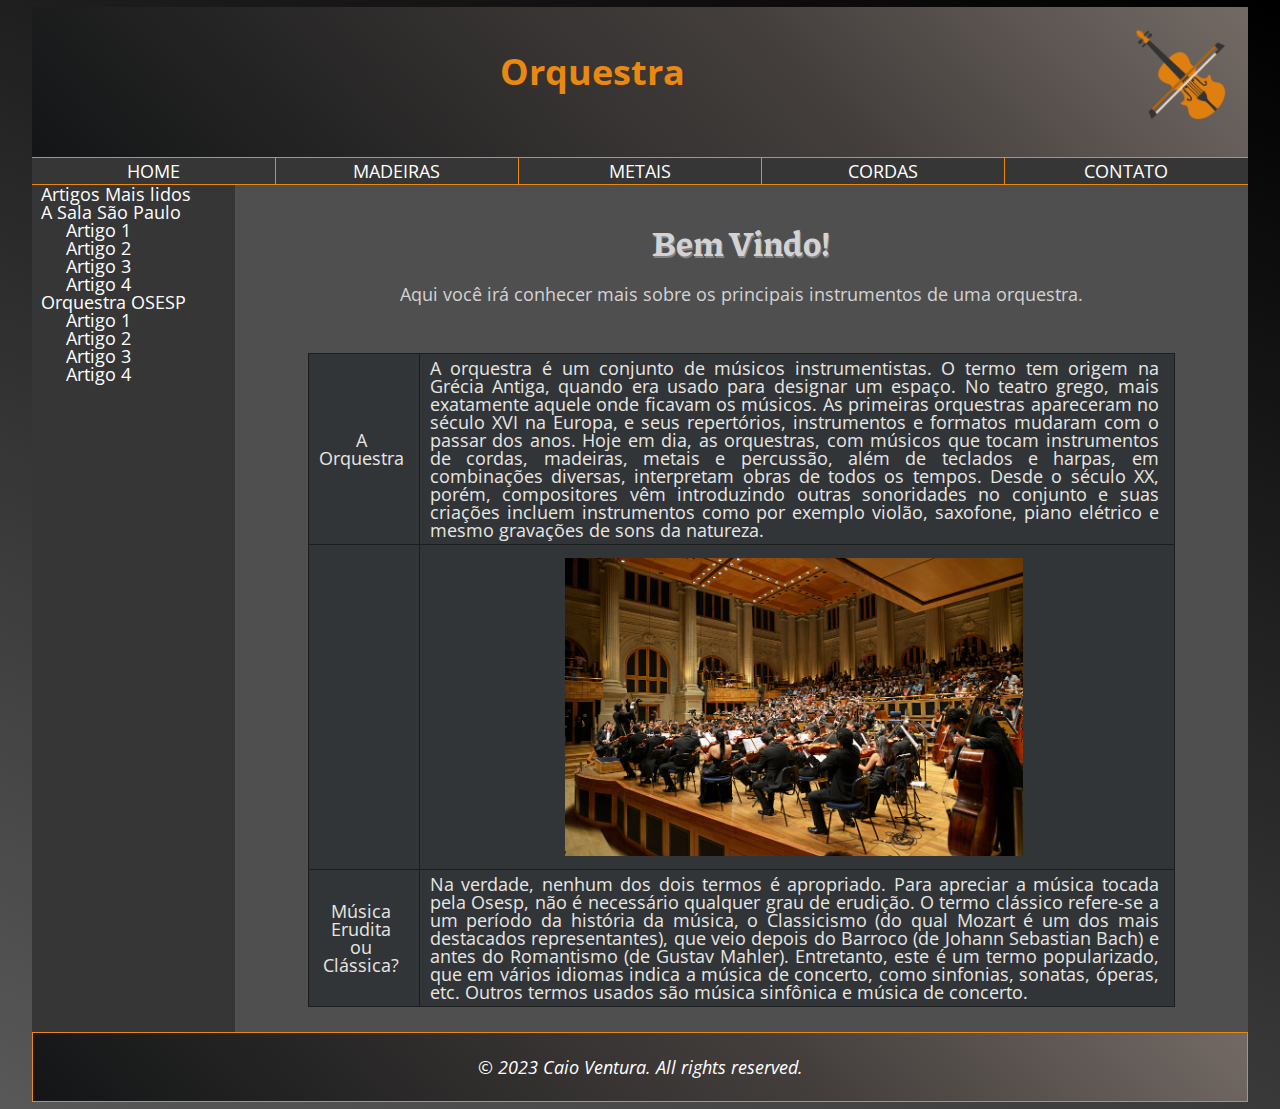
==== index.html @ a687fa06 "Upload dos arquivos" ====
<!DOCTYPE html>
<html lang="pt-br">

<head>
	<meta charset="UTF-8">
	<meta name="viewport" content="width=device-width, initial-scale=1.0">
	<link rel="stylesheet" href="css/base.css">
	<link rel="stylesheet" href="css/grid.css">
	<link rel="stylesheet" href="css/breakpoints.css">
    <link rel="stylesheet" href="css/outros.css">
	<link href="https://fonts.googleapis.com/css2?family=Piazzolla:ital,wght@1,200&display=swap" rel="stylesheet">
	<link href="https://fonts.googleapis.com/css2?family=Open+Sans:wght@300;400&family=Piazzolla:ital,wght@1,200&display=swap"
	 rel="stylesheet">
	<title>Projeto 01</title>
</head>


<body>
	<!-- Início do body: corpo principal do site, que contém toda a estrutura + conteúdo.. -->
	<div class="grid">
		<!-- Div utilizada como a grade (grid) na qual os outros elementos estarão contidos. -->



		<header id="cabecalho" class="grid-item">
			<!-- Cabeçalho: para incluir informação do título e o logo do nosso site. -->
			<h1 id="titulo_pag"> Orquestra
				<img id="logo" src="imagens/violino3.png" alt="Violino">
                </h1>
            </header>





            <nav id="navegacao" class="grid-item">                  <!-- Menu de navegação: possibilita o usuário de navegar pelas páginas do site. -->
                <ul id="lista_navegacao">    <!-- Lista que compõe os itens do navbar. -->
                    <li>    <a href="#">Home</a>                  </li> <!-- Item da lista. -->
                    <li>    <a href="madeiras.html">Madeiras</a>    </li> <!-- Item da lista. -->
                    <li>    <a href="metais.html">Metais</a>        </li> <!-- Item da lista. -->
                    <li>    <a href="cordas.html">Cordas</a>      </li> <!-- Item da lista. -->
                    <li>    <a href="contato.html">Contato</a>    </li> <!-- Item da lista. -->
                </ul>
            </nav>




            
            <section id="principal" class="grid-item">                  <!-- Seção principal do site: contém os artigos principais. -->
              <article> <!-- Artigo que contém conteúdo. -->
                  <h2 id="principal_bemvindo" class="artigo1_conteudo">Bem Vindo!</h2>
                  <p id="frase_inicial">Aqui você irá conhecer mais sobre os principais instrumentos de uma orquestra. </p> <!-- Parágrafo. -->  
                  
                  
              </article>
              <article>
                <table id="tabela_principal">
                    <tr class="linha_tab_p">
                        <td class="titulo_tab_p">A Orquestra</td>
                        <td class="cont_tab_p">A orquestra é um conjunto de músicos instrumentistas. O termo tem origem na Grécia Antiga, quando era usado para designar um espaço. No teatro grego, mais exatamente aquele onde ficavam os músicos. As primeiras orquestras apareceram no século XVI na Europa, e seus repertórios, instrumentos e formatos mudaram com o passar dos anos. Hoje em dia, as orquestras, com músicos que tocam instrumentos de cordas, madeiras, metais e percussão, além de teclados e harpas, em combinações diversas, interpretam obras de todos os tempos. Desde o século XX, porém, compositores vêm introduzindo outras sonoridades no conjunto e suas criações incluem instrumentos como por exemplo violão, saxofone, piano elétrico e mesmo gravações de sons da natureza.</td>
                    </tr>
                    <tr class="linha_tab_p">
                        <td class="titulo_tab_p"></td>
                        <td class="cont_tab_p" > <!-br>
                        <figure id="bsd_desktop">
                            <img class="outros_imgs" src="imagens/orquestra_img.jpg" alt="Imagem da Orquestra">
                            <!--figcaption class="legenda">Área de trabalho do Free BSD.</figcaption-->
                        </figure>
                        </td>
                    <tr class="linha_tab_p">
                        <td class="titulo_tab_p">Música Erudita ou Clássica?</td>
                        <td class="cont_tab_p">Na verdade, nenhum dos dois termos é apropriado. Para apreciar a música tocada pela Osesp, não é necessário qualquer grau de erudição. O termo clássico refere-se a um período da história da música, o Classicismo (do qual Mozart é um dos mais destacados representantes), que veio depois do Barroco (de Johann Sebastian Bach) e antes do Romantismo (de Gustav Mahler). Entretanto, este é um termo popularizado, que em vários idiomas indica a música de concerto, como sinfonias, sonatas, óperas, etc. Outros termos usados são música sinfônica e música de concerto.</td>
                    </tr>
                </table>   
              </article>
            </section>
            




            <aside id="sidebar" class="grid-item">                      <!-- Menu aside: contém links para navegar pelos artigos. -->
                <ul id="menu_aside" class="menu_nav">   <!-- Menu aside em formato de lista. -->
                    <li>Artigos Mais lidos</li>     <!-- Titulo da Lista -->
                    <li>A Sala São Paulo</li>            <!-- Item da lista. -->
                    <li class="artigo">Artigo 1</li>     <!-- Item da lista. -->
                    <li class="artigo">Artigo 2</li>     <!-- Item da lista. -->
                    <li class="artigo">Artigo 3</li>     <!-- Item da lista. -->
                    <li class="artigo">Artigo 4</li>     <!-- Item da lista. -->
                    <li>Orquestra OSESP</li>             <!-- Item da lista. -->
                    <li class="artigo">Artigo 1</li>     <!-- Item da lista. -->
                    <li class="artigo">Artigo 2</li>     <!-- Item da lista. -->
                    <li class="artigo">Artigo 3</li>     <!-- Item da lista. -->
                    <li class="artigo">Artigo 4</li>     <!-- Item da lista. -->
                </ul>
            </aside>




            <footer id="rodape" class="grid-item">                     
                <address>
                    <p id="rod">&copy; 2023 Caio Ventura. All rights reserved.</p>
                </address>
            </footer>



        </div>  <!-- Fim da Grade (grid) -->
    </body>
</html>
---- css/base.css ----
/* http://meyerweb.com/eric/tools/css/reset/ 
   v2.0 | 20110126
   License: none (public domain)
*/

html, body, div, span, applet, object, iframe,
h1, h2, h3, h4, h5, h6, p, blockquote, pre,
a, abbr, acronym, address, big, cite, code,
del, dfn, em, img, ins, kbd, q, s, samp,
small, strike, strong, sub, sup, tt, var,
b, u, i, center,
dl, dt, dd, ol, ul, li,
fieldset, form, label, legend,
table, caption, tbody, tfoot, thead, tr, th, td,
article, aside, canvas, details, embed, 
figure, figcaption, footer, header, hgroup, 
menu, nav, output, ruby, section, summary,
time, mark, audio, video {
	margin: 0;
	padding: 0;
	border: 0;
	font-size: 100%;
	vertical-align: baseline;
	box-sizing: border-box;
}
/* HTML5 display-role reset for older browsers */
article, aside, details, figcaption, figure, 
footer, header, hgroup, menu, nav, section {
	display: block;
}
body {
	line-height: 1;
}
ol, ul {
	
}
blockquote, q {
	quotes: none;
}
blockquote:before, blockquote:after,
q:before, q:after {
	content: '';
	content: none;
}
table {
	border-collapse: collapse;
	border-spacing: 0;
}






/* Início da estilização da página */

html, body{                 /* Contempla todo o conteúdo. */
    font-size: 18px;
    background-color: #585858;
    background-image: linear-gradient(25deg, #585858 0%, #000000 100%);
    font-family: 'Open Sans', sans-serif;

}
.grid{
    width: 95%;
    margin: 0 auto;
    margin-top: 7px;
    margin-bottom: 7px;
}
/*==================================================================================================================*/

/* CABECALHO */
#cabecalho{
    margin: 0 auto;
    height: 150px;
    padding: 20px;
    background: linear-gradient(47deg,rgba(19,21,22,1) 0%, rgba(68,63,61,1) 63%, rgb(115 106 101) 100%);
    color:rgb(235 136 15);
    
}   #cabecalho #logo{
        float: right;
        min-width: 1%;
        max-width: 95px;
        float: right;
        margin: 0 auto;
}

/*==================================================================================================================*/

/* MENU DE NAVEGAÇÃO (NAV-BAR) */
#navegacao {
    background-color: rgb(235,136,15);
}     
#navegacao ul{                          /* Abrange a Lista que compõe os itens do navbar */
    list-style-type: none;
    justify-content: flex-end;
} 
#navegacao li{                          /* Abrange os itens dessa Lista */
    text-align: center;
    background-color: rgb(54,54,54);
    padding: 4px;
    margin: 0.5px;
    transition: background-color 0.7s;
    }   #navegacao li:hover{ background-color: rgb(255, 255, 255, 0.50);   }  /* Efeito de preenchimento ao passar o mouse por cima */

#navegacao a{                           /* Abrange os hiperlinks contidos em cada item */
    text-decoration: none;
    display: block;
    text-transform: uppercase;  
    text-shadow: none;  
    color: white;
}

/*==================================================================================================================*/

/* PRINCIPAL */

.grid #principal{
    background-color: rgb(79,79,79);
}

.grid #principal > article{ /* Abrange o artigo principal */
    text-align: justify;
    padding: 25px;
    color:lightgrey;
} 

article > a{                /* Abrange o hiperlink contido no artigo */
    display: inline;
}

#principal_bemvindo{
	font-family: 'Piazzolla', serif;
	font-size: 35px;
	margin: 15px 0 25px 0;
	text-align:center;
	text-shadow:1px 1.5px gray
}

#frase_inicial{
    text-align:center;
}

#tabela_principal{
  text-align: justify;
  color: rgb(232, 230, 227);
  margin: 0 auto;
  background-color: rgb(49, 53, 55);
  width: 90%;
  max-width: 100%;
  height: auto;
}
#tabela_principal td{
  border: 1.5px solid #1c1d1d;
  padding: 5px 15px 5px 10px;
}
.titulo_tab_p{
  text-align: center;
  width: 10%;
  vertical-align: middle;
}
#iframe_p{
  display: block;
  width: 300px;
  max-width: 75%;
  height: 25vh;
  margin: 0 auto;
  margin-top: 10px;
}

.iframe_q{
  display: block;
  /*width: 300px;*/
  max-width: 100%;
  /*height: auto;*/
  margin: 0 auto;
  margin-top: 10px;
}

/*==================================================================================================================*/
/* SIDEBAR */
#sidebar   {
    background-color: rgb(54,54,54);
} #sidebar ul li{
  color: white;  
  list-style: none;
} #sidebar .artigo{
    text-indent: 25px;
}

/*==================================================================================================================*/
/* RODAPE */
.grid aside, #rodape{
    padding-left: 0.5em;
}
#rodape{
    padding: 25px;
    background: linear-gradient(47deg,rgba(19,21,22,1) 0%, rgba(68,63,61,1) 63%, rgb(115,106,101) 100%);
    border: solid 1px rgb(235,136,15);
    text-align: center;
}

#rodape table{
    margin: auto;
    margin-top: 10px;
    margin-bottom: 20px;
} #rodape td{
	display: inline-block;
    min-width: 95%;
    height: auto;
    border: solid 2px rgb(235,136,15);
    background: rgb(54,54,54);
    text-align: center;
}   #rodape a{
      text-decoration: none;
      color: white;    
      display:block; 
      padding:10px;
      
} address{
  color: white;  

}
---- css/grid.css ----
@media screen and (min-width:1200px){
  #cabecalho {grid-area: a; }  
  #navegacao {grid-area: b; }      
  #principal {grid-area: c; }
  #sidebar   {grid-area: d; }
  #rodape    {grid-area: e; }  
.grid {                  
     display: grid;
     grid-template: 
     "a a a" auto 
     "b b b" auto 
     "d c c" auto 
     "d c c" auto 
     "e e e" 70px / 2fr 5fr 5fr; 
  }
    #grid_container{
      max-width: 1440px;
    }
  #cabecalho{
      width: 100%;
    }
}

@media screen and (max-width:649px) {
  .grid {
      grid-template-areas:
          "a"
          "b"                   
          "c"
          "d"
          "e";
      grid-template-rows: 30vh auto auto auto;
      }
  .grid #navegacao ul{
  list-style-type: none;
  display: block;
  flex-wrap:wrap;
  justify-content: center;
  }
}
---- css/breakpoints.css ----
@media screen {                            /* Para qualquer tamanho de tela */
    #titulo_pag{
        font-size: 180%;
        line-height: 50px;
        text-align: center;
        line-height: 90px;
    }
    #logo {
        width: 16%;
        height: auto;
    }
    #navegacao #lista_navegacao li{
        margin-bottom: 1.2px;
        width: 100%;
    }
}

@media screen and (max-width:480px){
    #logo {
        display: none;
    }
}

@media screen and (min-width:480px) and (max-width:649px) {

    #logo {
        width: 16%;
        height: auto;
    }
    #lista_navegacao{
        display: block;
    }
    #rodape td{
      min-width: 160px;
    }                  
    .rotulo, .insercao, input[type=submit] {
        width: 100%;
        margin-top: 0;
    }                                                               
}

@media screen and (min-width:650px) {
    #lista_navegacao{
        display: flex;
    }
    #navegacao{
        position: sticky;
        top: 0;
    }
    #navegacao #lista_navegacao li{
        width: calc(100%/4);
    }
    #rodape td{           /* Inclusão do Rodapé. */
    min-width: 225px;
    }
}

@media screen and (min-width:980px) {
    #titulo_pag{
        font-size: 200%;
    }
    #logo{
        max-width: 100px;
    }
    #lista_navegacao{
        justify-content: flex-end;
    }
}
---- css/outros.css ----
#logo_bsd{
    display: block;
    margin: 15px auto;
    width: 20%;
    max-width: 30%;
    height: auto;
    transition: width 1.2s;
  }   #logo_bsd:hover{
      width: 70%;
}

#ilustracoes{
    background-color: rgb(49, 53, 55);
    border: 2px solid rgb(235,136,15);
    margin: 0 auto;
    margin-top: 25px;
    margin-bottom: 25px;
    display: flex;
    flex-wrap: wrap;
    justify-content: center;
    align-items: center;
    width: 80%;
    padding: 15px;
  }
  #ilustracoes > figure{
    min-width: 500px;
    width: 200%;
    max-width: 500%;
    height: auto;
    margin: 0 auto;
    padding: 15px;;
  } figure img{
    width: 65%;
    max-width: 100%;
    height: auto;
    margin: 0 auto;
    padding: 8px;;
    display: flex;
    flex-wrap: wrap;
    align-items: center;
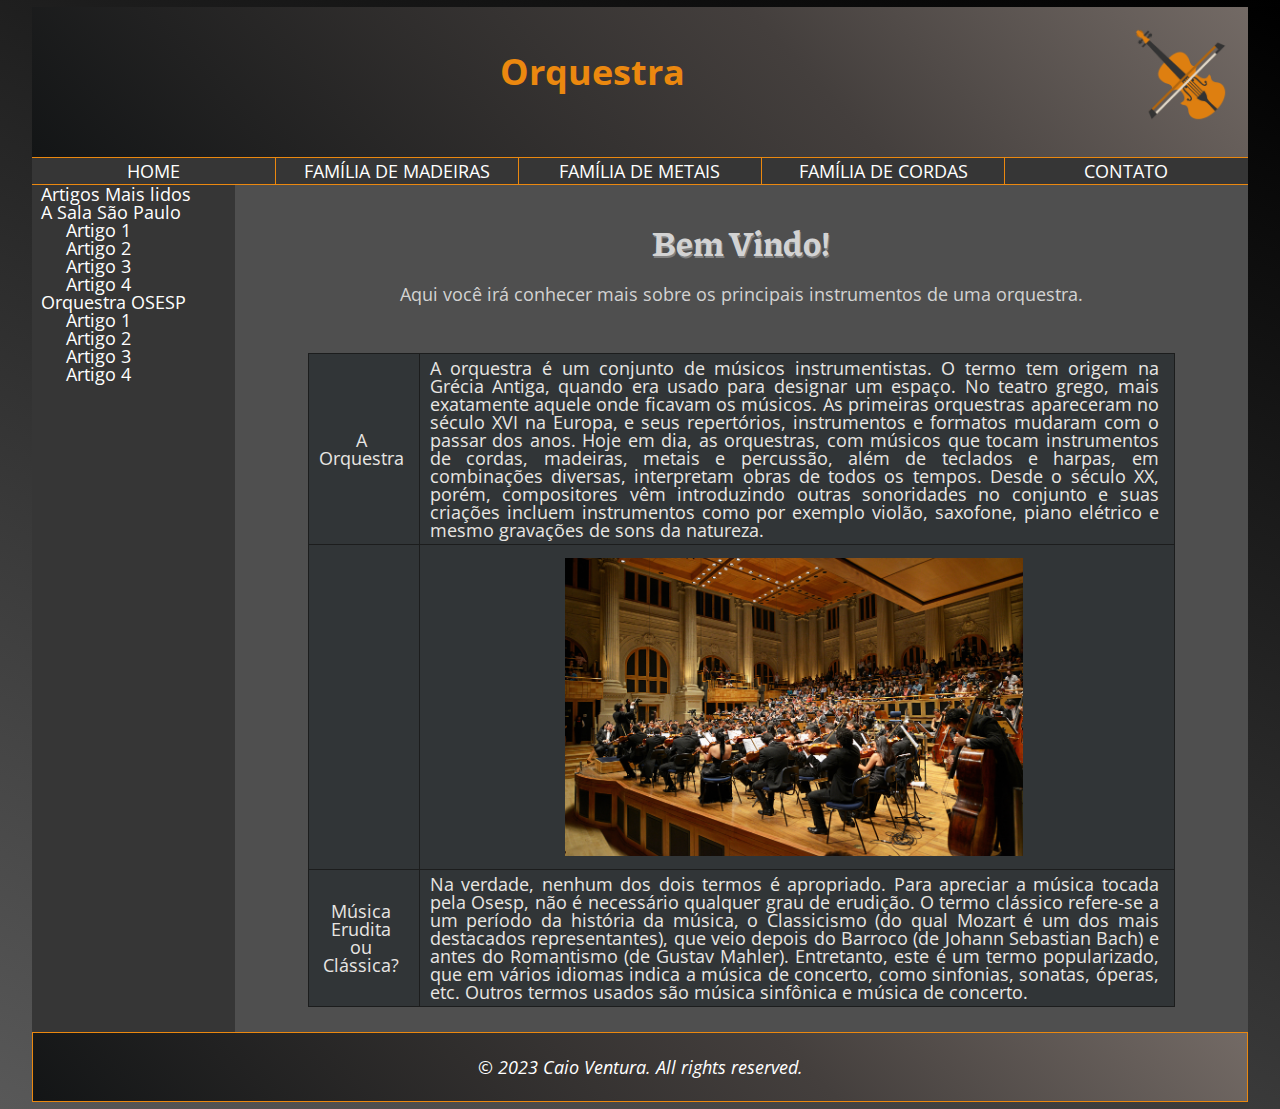
==== commit 2e398367: "Alterações no menu de navegação" ====
--- a/index.html
+++ b/index.html
@@ -36,9 +36,9 @@
             <nav id="navegacao" class="grid-item">                  <!-- Menu de navegação: possibilita o usuário de navegar pelas páginas do site. -->
                 <ul id="lista_navegacao">    <!-- Lista que compõe os itens do navbar. -->
                     <li>    <a href="#">Home</a>                  </li> <!-- Item da lista. -->
-                    <li>    <a href="madeiras.html">Madeiras</a>    </li> <!-- Item da lista. -->
-                    <li>    <a href="metais.html">Metais</a>        </li> <!-- Item da lista. -->
-                    <li>    <a href="cordas.html">Cordas</a>      </li> <!-- Item da lista. -->
+                    <li>    <a href="madeiras.html">Família de Madeiras</a>    </li> <!-- Item da lista. -->
+                    <li>    <a href="metais.html"> Família de Metais</a>        </li> <!-- Item da lista. -->
+                    <li>    <a href="cordas.html">Família de Cordas</a>      </li> <!-- Item da lista. -->
                     <li>    <a href="contato.html">Contato</a>    </li> <!-- Item da lista. -->
                 </ul>
             </nav>
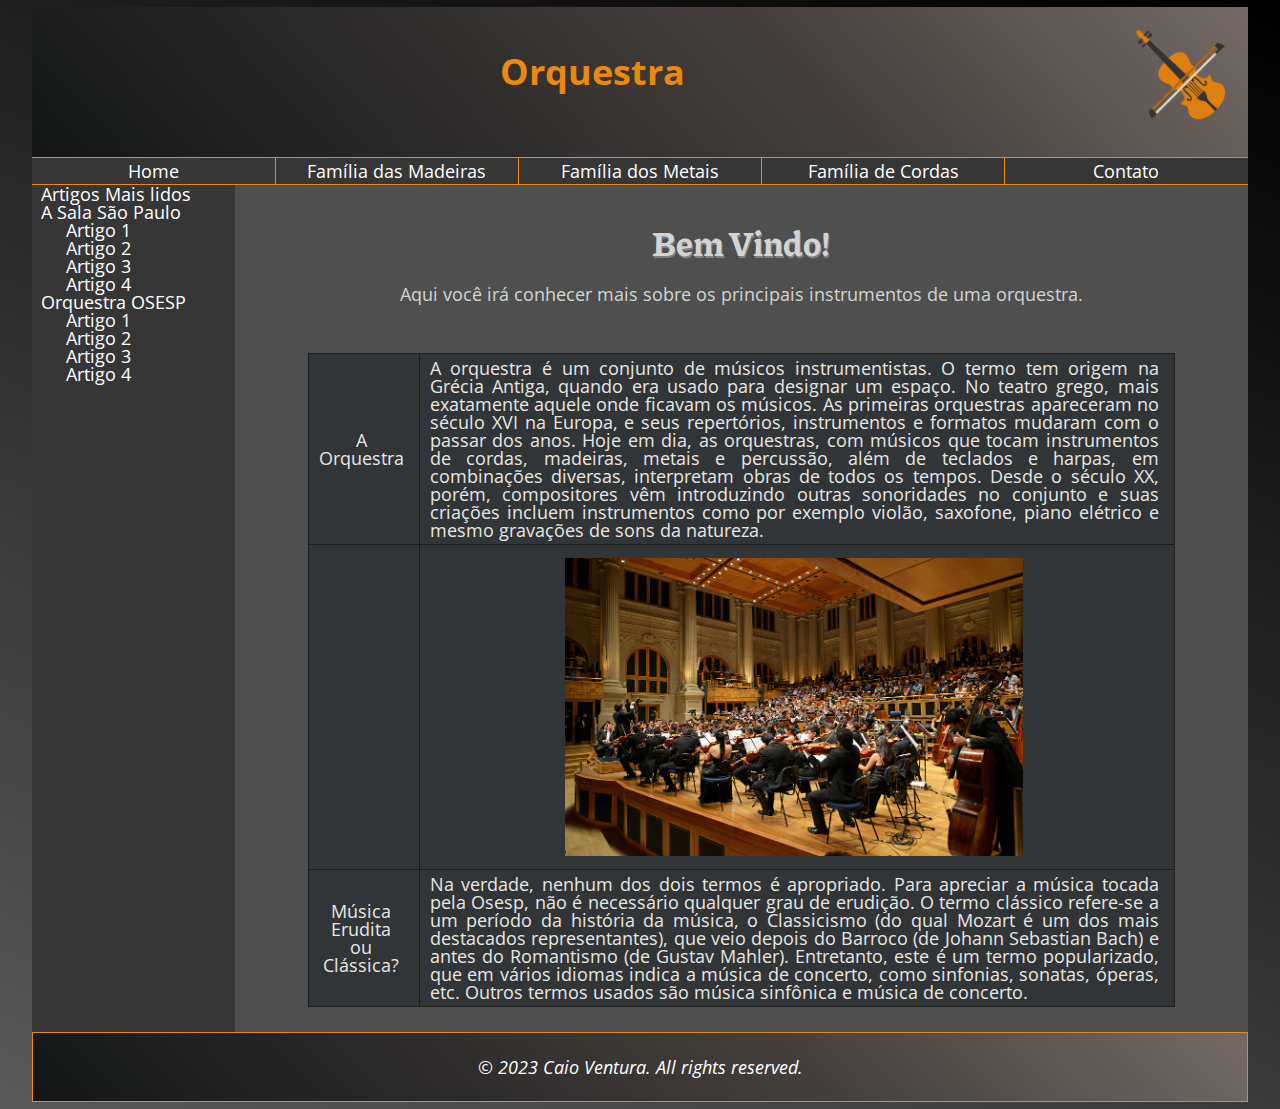
==== commit 79c58325: "changes" ====
--- a/index.html
+++ b/index.html
@@ -36,8 +36,8 @@
             <nav id="navegacao" class="grid-item">                  <!-- Menu de navegação: possibilita o usuário de navegar pelas páginas do site. -->
                 <ul id="lista_navegacao">    <!-- Lista que compõe os itens do navbar. -->
                     <li>    <a href="#">Home</a>                  </li> <!-- Item da lista. -->
-                    <li>    <a href="madeiras.html">Família de Madeiras</a>    </li> <!-- Item da lista. -->
-                    <li>    <a href="metais.html"> Família de Metais</a>        </li> <!-- Item da lista. -->
+                    <li>    <a href="madeiras.html">Família das Madeiras</a>    </li> <!-- Item da lista. -->
+                    <li>    <a href="metais.html"> Família dos Metais</a>        </li> <!-- Item da lista. -->
                     <li>    <a href="cordas.html">Família de Cordas</a>      </li> <!-- Item da lista. -->
                     <li>    <a href="contato.html">Contato</a>    </li> <!-- Item da lista. -->
                 </ul>
--- a/css/base.css
+++ b/css/base.css
@@ -106,7 +106,7 @@
 #navegacao a{                           /* Abrange os hiperlinks contidos em cada item */
     text-decoration: none;
     display: block;
-    text-transform: uppercase;  
+    /*text-transform: uppercase;*/
     text-shadow: none;  
     color: white;
 }
